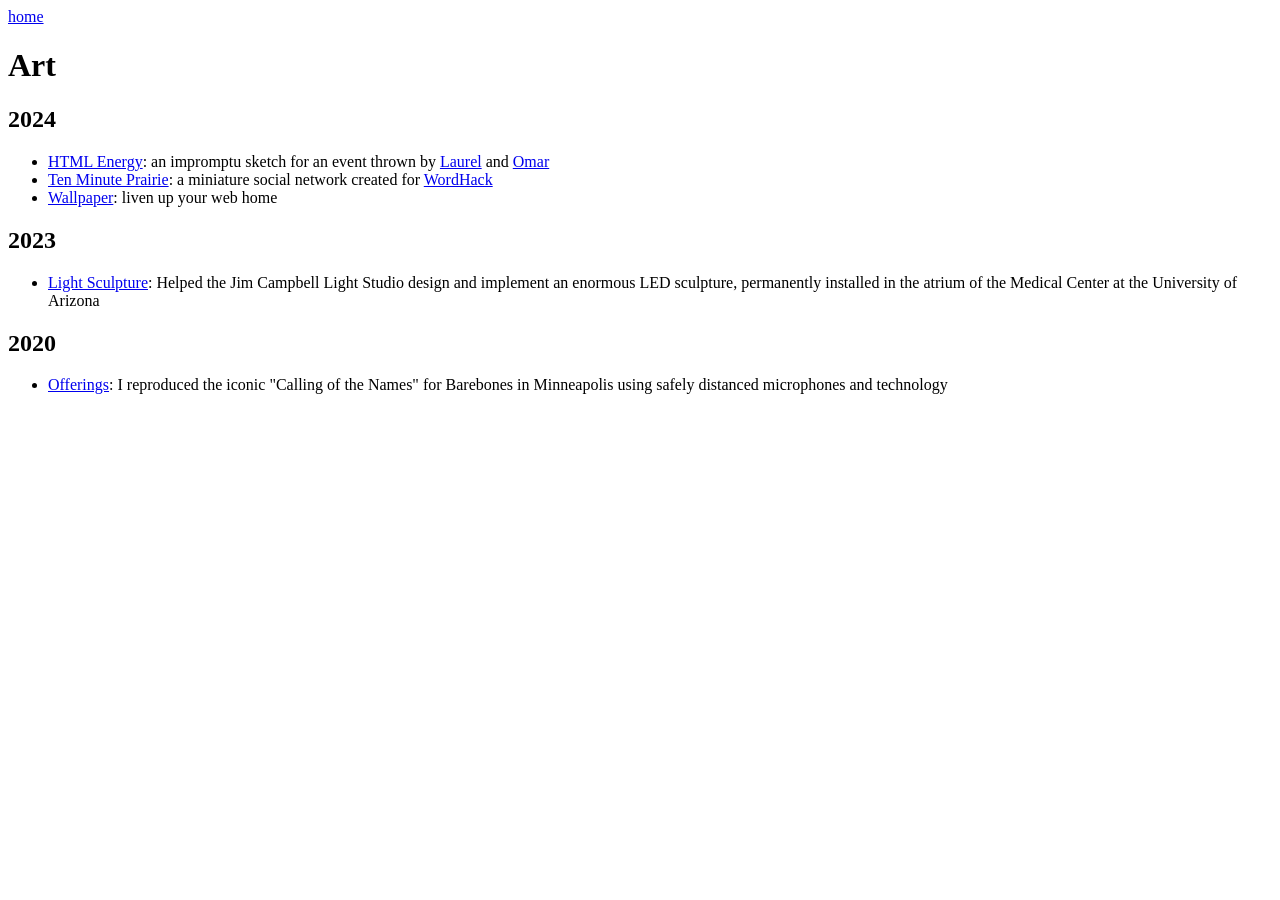
==== art.html @ 4a33052a "Add energy" ====
<!DOCTYPE html>
<html lang="en">

<head>
    <title>Elliott Etzkorn - Art</title>
    <meta name='viewport' content='width=device-width'>
    <link rel='stylesheet' href='art/styles.css'>
    <link rel='stylesheet' href='styles.css'>
</head>

<body>
    <a href='.'>home</a>
    <div class="spacer-md"></div>
    <h1>Art</h1>
    <div class="spacer-md"></div>
    <h2>2024</h2>
    <div class="spacer-sm"></div>
    <ul>
        <li>
            <a href='html_energy'>HTML Energy</a>: an impromptu sketch for an event thrown by <a
                href="https://laurelschwulst.com">Laurel</a> and <a href="https://omar.website/">Omar</a>
        </li>
        <li>
            <a href='tenminuteprairie'>Ten Minute Prairie</a>: a miniature social network created for <a
                href="https://toddwords.com/wordhack/">WordHack</a>
        </li>
        <li>
            <a href='art/wallpaper.html'>Wallpaper</a>: liven up your web home
        </li>
    </ul>

    <div class="spacer-md"></div>
    <h2>2023</h2>
    <div class="spacer-sm"></div>
    <ul>
        <li>
            <a href='https://www.jimcampbell.tv/portfolio/public_art/'>Light Sculpture</a>: Helped the Jim Campbell
            Light Studio design and implement
            an
            enormous LED sculpture, permanently installed in the atrium of the Medical Center at the University of
            Arizona
        </li>
    </ul>

    <div class="spacer-md"></div>
    <h2>2020</h2>
    <div class="spacer-sm"></div>
    <ul>
        <li>
            <a href='https://barebonespuppets.org/offering/elliott-etzkorn/'>Offerings</a>: I reproduced the iconic
            "Calling
            of the Names" for Barebones in Minneapolis using safely distanced microphones and technology
        </li>
    </ul>
</body>

</html>
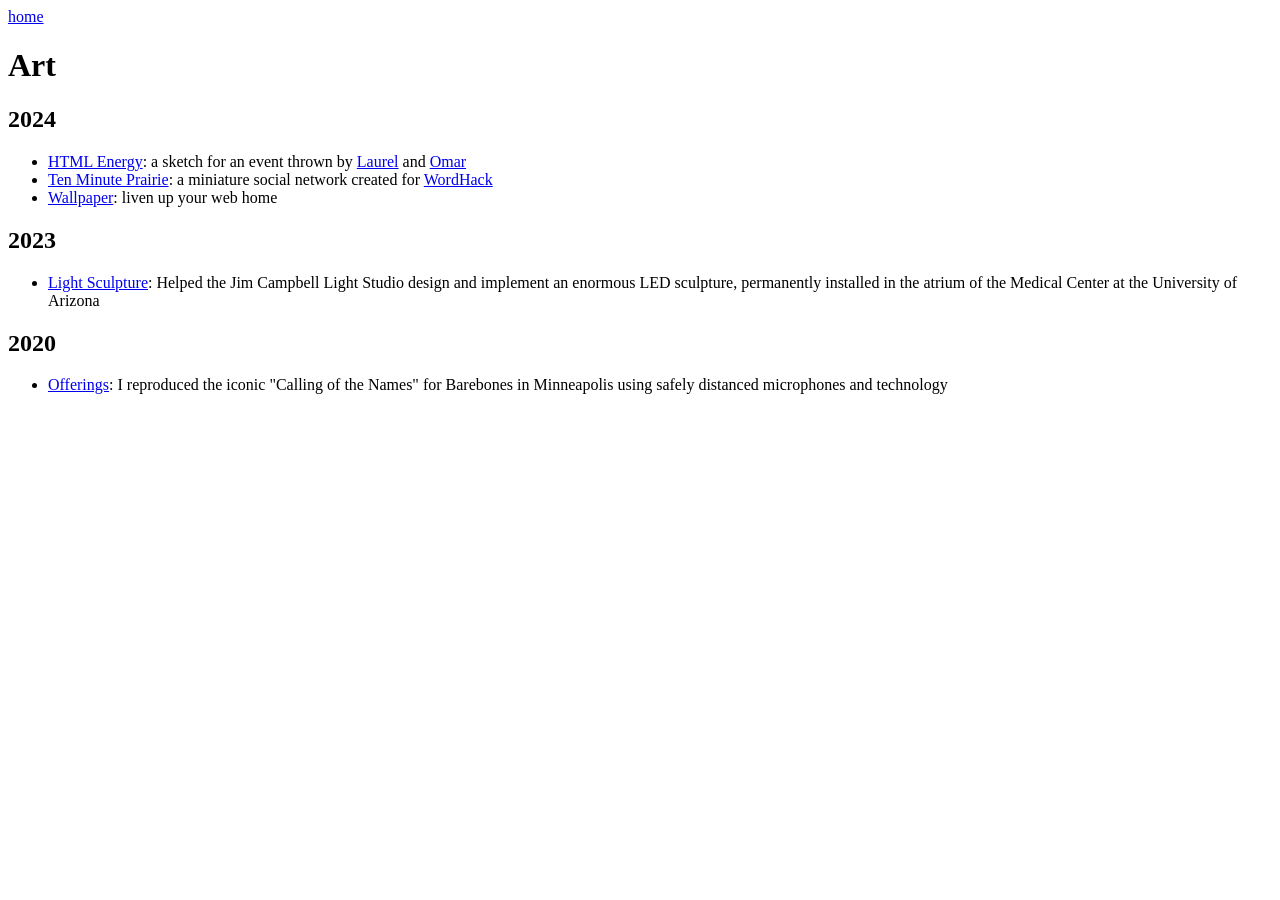
==== commit 2c8d236c: "Less words" ====
--- a/art.html
+++ b/art.html
@@ -17,7 +17,7 @@
     <div class="spacer-sm"></div>
     <ul>
         <li>
-            <a href='html_energy'>HTML Energy</a>: an impromptu sketch for an event thrown by <a
+            <a href='html_energy'>HTML Energy</a>: a sketch for an event thrown by <a
                 href="https://laurelschwulst.com">Laurel</a> and <a href="https://omar.website/">Omar</a>
         </li>
         <li>
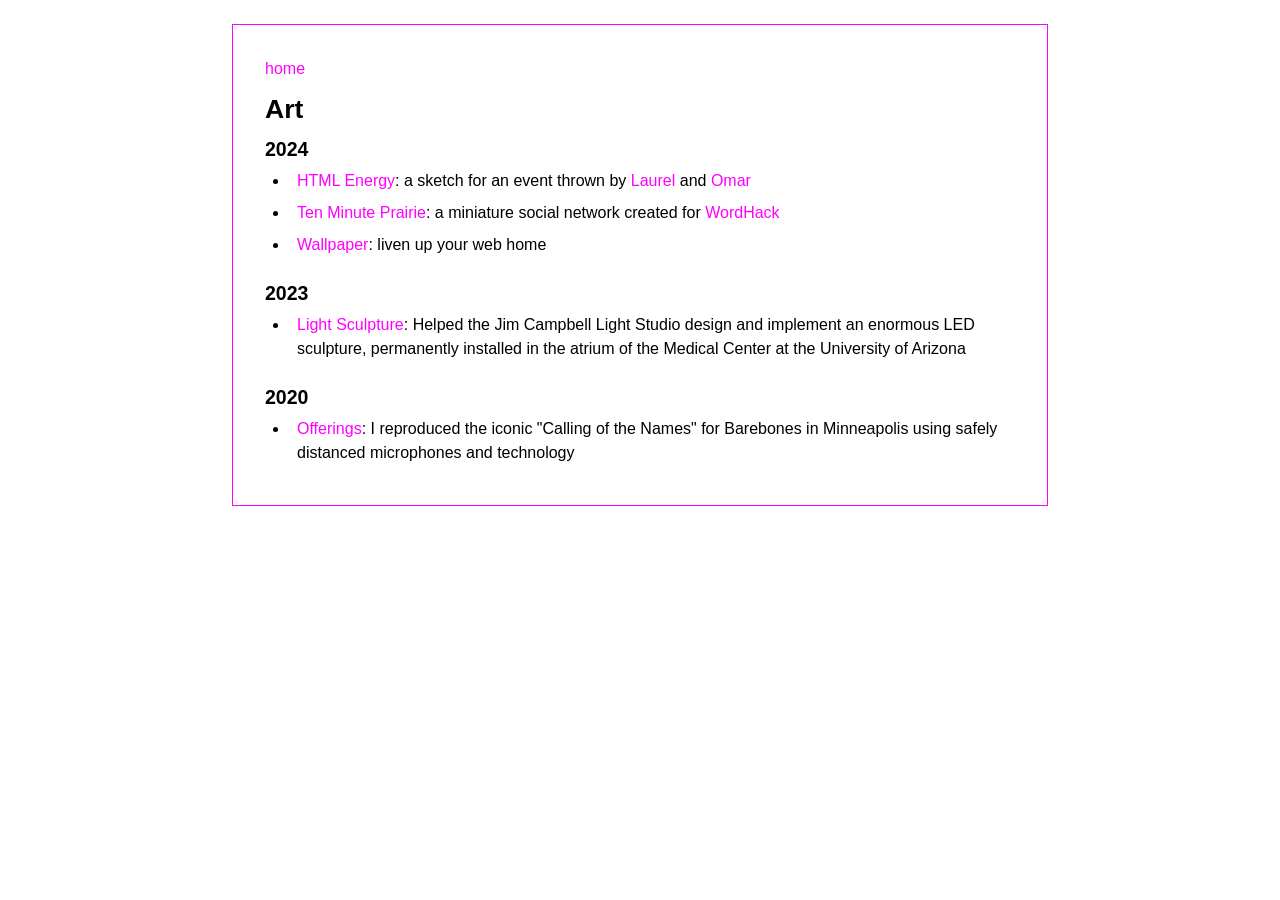
==== commit 9844608f: "Clean up" ====
--- a/art.html
+++ b/art.html
@@ -4,7 +4,22 @@
 <head>
     <title>Elliott Etzkorn - Art</title>
     <meta name='viewport' content='width=device-width'>
-    <link rel='stylesheet' href='art/styles.css'>
+    <style>
+        a,
+        a:visited {
+            color: magenta
+        }
+
+        body {
+            border: 1px solid magenta
+        }
+
+        pre {
+            max-width: 100%;
+            max-height: 100vh;
+            overflow: auto
+        }
+    </style>
     <link rel='stylesheet' href='styles.css'>
 </head>
 
--- a/styles.css
+++ b/styles.css
@@ -0,0 +1,121 @@
+@font-face {
+    font-family: Mono;
+    src: url('mono.ttf') format('truetype');
+    font-weight: 400;
+}
+
+@font-face {
+    font-family: Mono;
+    src: url('mono-bold.ttf') format('truetype');
+    font-weight: 700;
+}
+
+@font-face {
+    font-family: Mono;
+    src: url('mono-light.ttf') format('truetype');
+    font-weight: 300;
+}
+
+* {
+    font-family: Mono, sans-serif;
+    margin: 0
+}
+
+html {
+    overflow-y: scroll
+}
+
+body {
+    background-color: white;
+    max-width: 816px;
+    margin: 1.5rem auto 5rem;
+    box-sizing: border-box;
+    padding: 2rem;
+    line-height: 1.5rem;
+}
+
+body,
+img {
+    width: 100%
+}
+
+img {
+    object-fit: cover;
+    object-position: center;
+}
+
+small {
+    color: dimgray;
+    font-weight: 300;
+}
+
+a {
+    text-decoration: none;
+    font-weight: 400;
+}
+
+a:hover {
+    text-decoration: underline
+}
+
+a:active {
+    color: red
+}
+
+h1 {
+    font-size: 1.66em
+}
+
+h2 {
+    font-size: 1.22em
+}
+
+li {
+    margin-bottom: .5rem;
+    padding-left: .5rem
+}
+
+ul {
+    padding-left: 1.5rem
+}
+
+.spacer-sm {
+    height: .5rem
+}
+
+.spacer-md {
+    height: 1rem
+}
+
+.clickable-image:hover {
+    opacity: 0.92;
+}
+
+.container {
+    display: grid;
+    grid-template-columns: 1fr 1fr;
+    grid-gap: 2rem
+}
+
+#imageGrid {
+    display: grid;
+    grid-template-columns: repeat(3, 1fr);
+    gap: 1px
+}
+
+@media (max-width:816px) {
+    body {
+        padding: 1rem 1rem 2rem;
+        margin: 0;
+        min-height: 100vh;
+        border: none
+    }
+
+    .container {
+        grid-template-columns: 1fr
+    }
+
+    #imageGrid {
+        grid-template-columns: repeat(2, 1fr)
+    }
+}
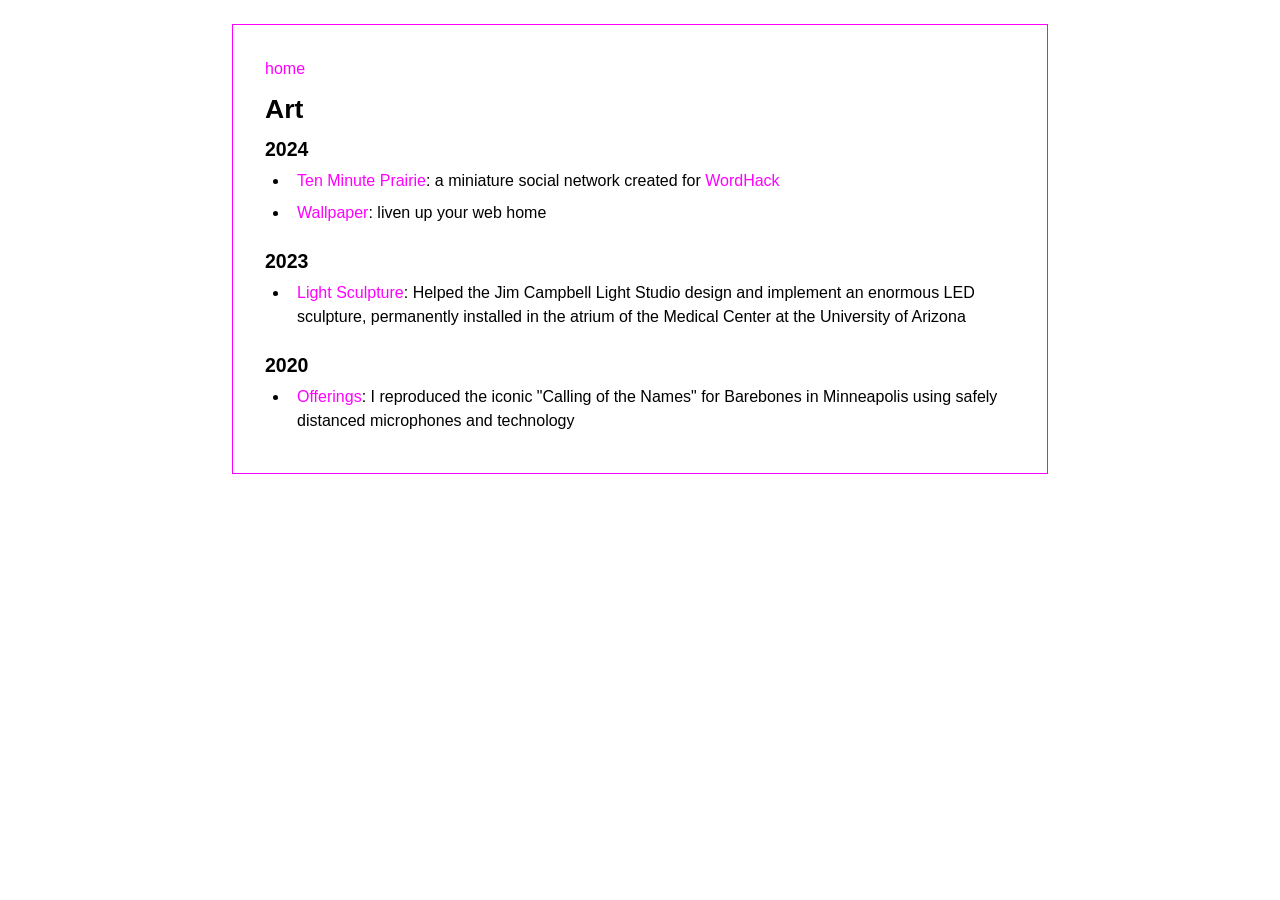
==== commit 75dbc96a: "Remove html energy" ====
--- a/art.html
+++ b/art.html
@@ -4,22 +4,7 @@
 <head>
     <title>Elliott Etzkorn - Art</title>
     <meta name='viewport' content='width=device-width'>
-    <style>
-        a,
-        a:visited {
-            color: magenta
-        }
-
-        body {
-            border: 1px solid magenta
-        }
-
-        pre {
-            max-width: 100%;
-            max-height: 100vh;
-            overflow: auto
-        }
-    </style>
+    <link rel='stylesheet' href='art/styles.css'>
     <link rel='stylesheet' href='styles.css'>
 </head>
 
@@ -31,10 +16,6 @@
     <h2>2024</h2>
     <div class="spacer-sm"></div>
     <ul>
-        <li>
-            <a href='html_energy'>HTML Energy</a>: a sketch for an event thrown by <a
-                href="https://laurelschwulst.com">Laurel</a> and <a href="https://omar.website/">Omar</a>
-        </li>
         <li>
             <a href='tenminuteprairie'>Ten Minute Prairie</a>: a miniature social network created for <a
                 href="https://toddwords.com/wordhack/">WordHack</a>
--- a/art/styles.css
+++ b/art/styles.css
@@ -0,0 +1,14 @@
+a,
+a:visited {
+    color: magenta
+}
+
+body {
+    border: 1px solid magenta
+}
+
+pre {
+    max-width: 100%;
+    max-height: 100vh;
+    overflow: auto
+}
--- a/styles.css
+++ b/styles.css
@@ -21,8 +21,17 @@
     margin: 0
 }
 
-html {
-    overflow-y: scroll
+.spacer-sm {
+    height: .5rem
+}
+
+.spacer-md {
+    height: 1rem
+}
+
+body,
+img {
+    width: 100%
 }
 
 body {
@@ -32,16 +41,6 @@
     box-sizing: border-box;
     padding: 2rem;
     line-height: 1.5rem;
-}
-
-body,
-img {
-    width: 100%
-}
-
-img {
-    object-fit: cover;
-    object-position: center;
 }
 
 small {
@@ -62,12 +61,20 @@
     color: red
 }
 
+.clickable-image:hover {
+    opacity: 0.88;
+}
+
 h1 {
     font-size: 1.66em
 }
 
 h2 {
     font-size: 1.22em
+}
+
+html {
+    overflow-y: scroll
 }
 
 li {
@@ -77,18 +84,6 @@
 
 ul {
     padding-left: 1.5rem
-}
-
-.spacer-sm {
-    height: .5rem
-}
-
-.spacer-md {
-    height: 1rem
-}
-
-.clickable-image:hover {
-    opacity: 0.92;
 }
 
 .container {
@@ -103,7 +98,26 @@
     gap: 1px
 }
 
+#imageGrid a {
+    display: block;
+    padding: 0;
+    margin: 0;
+    width: 100%;
+    height: 100%;
+}
+
+#imageGrid img {
+    display: block;
+    width: 100%;
+    height: auto;
+    object-fit: cover;
+}
+
 @media (max-width:816px) {
+    #imageGrid {
+        grid-template-columns: repeat(2, 1fr)
+    }
+
     body {
         padding: 1rem 1rem 2rem;
         margin: 0;
@@ -114,8 +128,4 @@
     .container {
         grid-template-columns: 1fr
     }
-
-    #imageGrid {
-        grid-template-columns: repeat(2, 1fr)
-    }
 }
